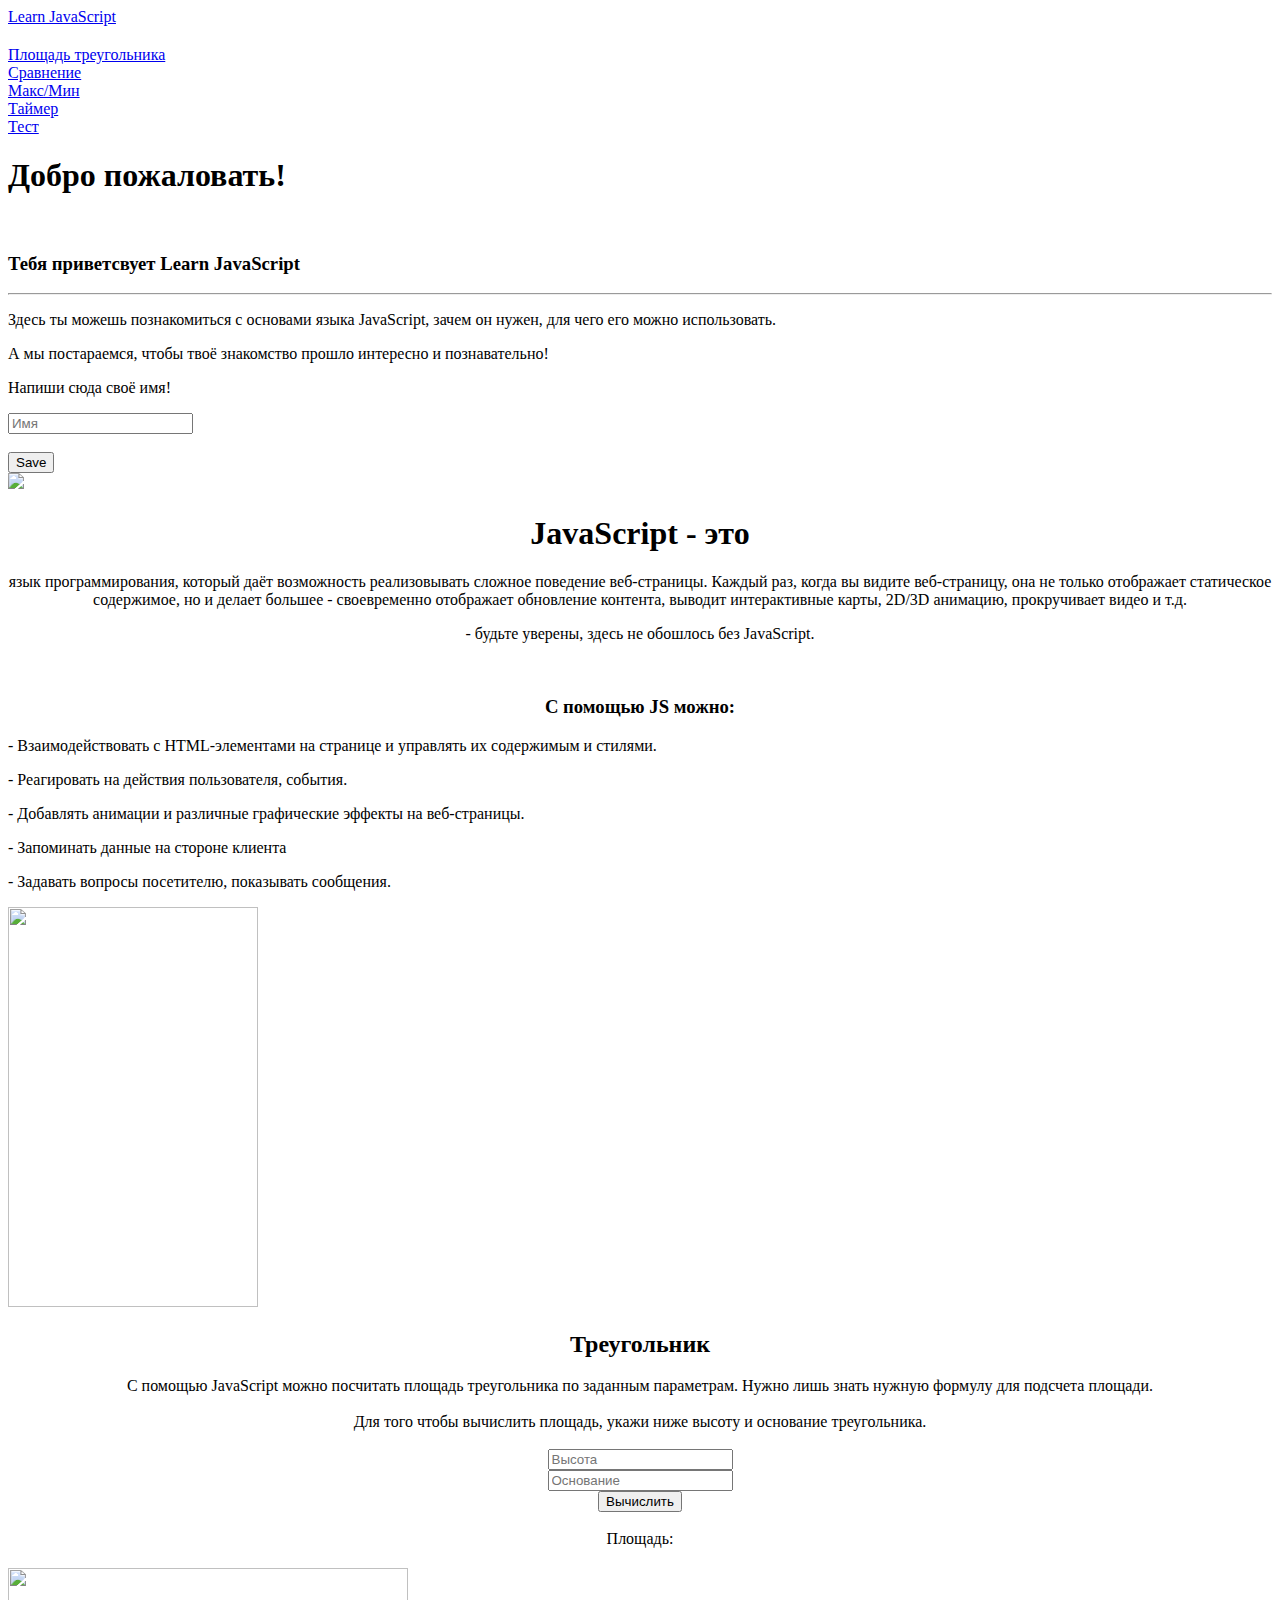
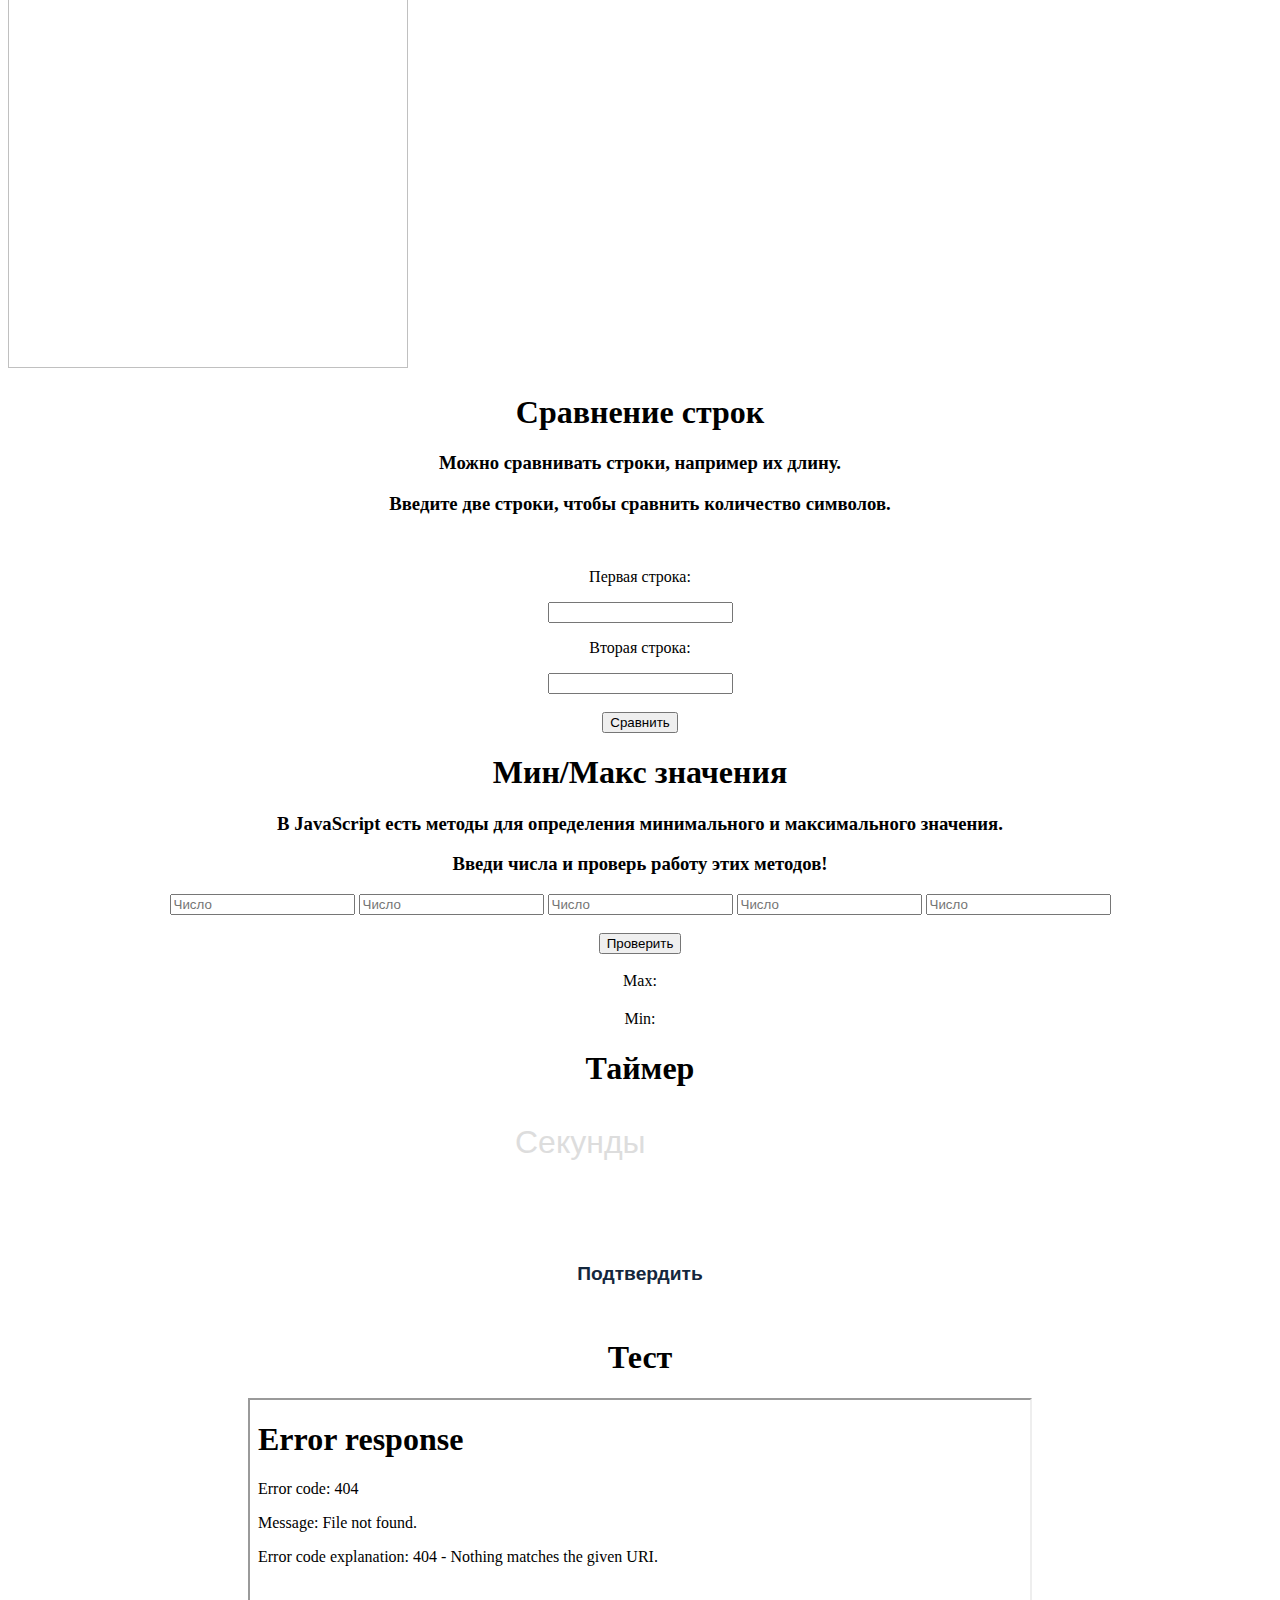
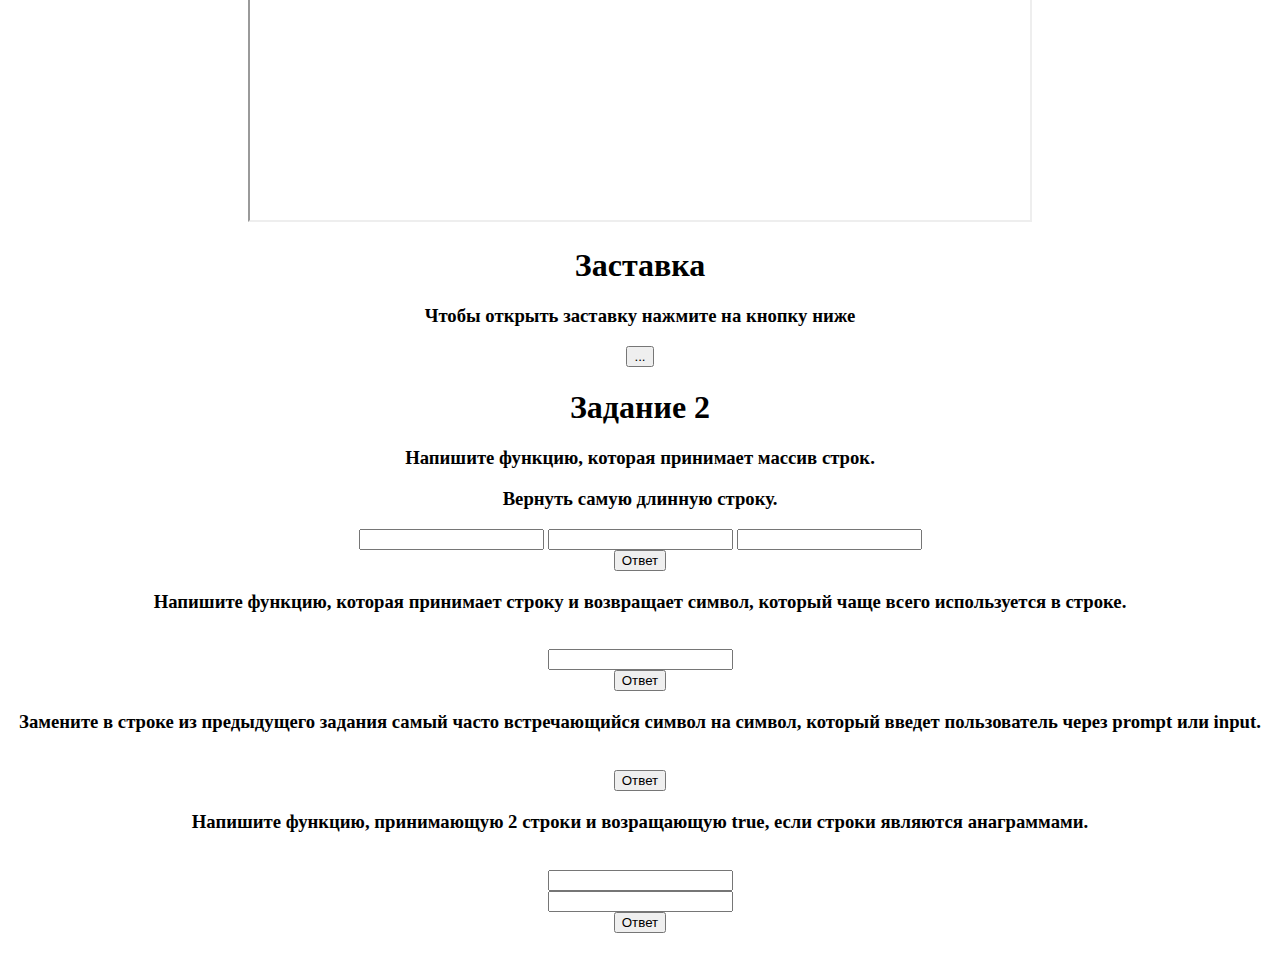
==== index.html @ ea645833 "some changes" ====
<!DOCTYPE html>
<html>
<head>
	<meta charset="utf-8">
	<meta name="viewport" content="width=device-width, initial-scale=1.0">
	<title>JS</title>
	
	<link rel="stylesheet" type="text/css" href="./css/style.css">
	<link rel="stylesheet" href="./css/timer_style.css">
	
</head>
<body>
	<div class="navbar">
		<li class="nav-link" class="1"><a href="#"> <span class="name">Learn JavaScript</span></a><br><div class="out"></div><p  id="downRes5" style="color:white; font-size: 20px; font-weight: bold;"></p></li>
		<li class="nav-link"><a href="#triangle">Площадь треугольника</a></li>
		<li class="nav-link"><a href="#compare">Сравнение</a></li>
		<li class="nav-link"><a href="#min_max">Макс/Мин</a></li>
		<li class="nav-link"><a href="#timer">Таймер</a></li>
		<li class="nav-link"><a href="#test_q">Тест</a></li>
		

	</div>
	
	<div class="hero-section">
		<div class="hero-section-content">
			<h1>Добро пожаловать!</h1><br>
			<h3>Тебя приветсвует <span class="name">Learn JavaScript</span></h3>
			<hr>
			<p>Здесь ты можешь познакомиться с основами языка JavaScript, зачем он нужен, для чего его можно использовать.</p>
			<p>А мы постараемся, чтобы твоё знакомство прошло интересно и познавательно!</p>
			<p>Напиши сюда своё имя!</p>
			<form name="Greeting"><input type="text" name="Name"placeholder="Имя" class="form1" id="text1"></form><br>
			<button class="btn1" onClick="Complete();">Save</button>
		</div>
		<div class="hero-section-img">
			<img src="img/Logo1.png">
		</div>
		<script>
			function Complete()
			{
				if ( document.Greeting.Name.value == "" )
				{
					alert ( "Пожалуйста заполните поле 'Ваше имя'." );
					return false;
				}
				let name = document.getElementById("text1").value;
				let Elem="Привет, " + document.Greeting.Name.value +"!"+
				"\n Добро пожаловать на сайт Learn JavaScript! " ;
				myStorage = window.localStorage;
				let el_down = document.getElementById("downRes5");
				let b = localStorage.setItem('name1',name);
				el_down.innerHTML=localStorage.getItem(name);
				
				alert(Elem);
				
				document.querySelector('.out').textContent = localStorage.getItem('name1');

			}
			

		</script>

	</div>

	<div class="theory">
		<div class="theory-content">
			<h1 align="center"><span class="name">JavaScript</span> - это</h1>			
			
			<p align="center"> язык программирования, который даёт возможность реализовывать сложное поведение веб-страницы. Каждый раз, когда вы видите веб-страницу, она не только отображает статическое содержимое, но и делает большее - своевременно отображает обновление контента, выводит интерактивные карты, 2D/3D анимацию, прокручивает видео и т.д.</p>	
			<p align="center"> - будьте уверены, здесь не обошлось без JavaScript.</p>	
		</div>

	</div>
	<br>

	<div class="theory2">
		<div class="theory2-content">
			
			<h3 align="center">С помощью <span class="name">JS</span> можно: </h3>
			<p>- Взаимодействовать с HTML-элементами на странице и управлять их содержимым и стилями.</p>
			<p>- Реагировать на действия пользователя, cобытия.</p>
			<p>- Добавлять анимации и различные графические эффекты на веб-страницы.</p>
			<p>- Запоминать данные на стороне клиента</p>
			<p>- Задавать вопросы посетителю, показывать сообщения.</p>
		</div>
		<div>
			<div class="hero-section-img1">
				<img src="img/teory.png" width="250" height="400">
			</div></div>
			
		</div>
		<section id="triangle" class="triangle">
			<div class="theory2" >
				<div class="theory2-content">
					<h2 class="triangle"align="center"id="triangle">Треугольник</h2>
					<div class="triangle_text"align="center">
						С помощью <span class="name">JavaScript</span> можно посчитать
						площадь треугольника по заданным параметрам. Нужно лишь знать нужную формулу для
						подсчета площади.
						<br><br>
						Для того чтобы вычислить площадь, укажи ниже высоту и основание  треугольника.
					</div><br>
					<div class="triangle_data"align="center">
						<input type="number" min="0" placeholder="Высота" id="height" class="form1">
						<br>
						<input type="number" min="0" placeholder="Основание" id="base" class="form1">
						<br>
						<button class="btn2" onclick="triangle()">Вычислить</button>
					</div>
					
					<br>
					<div class="triangle_result"align="center">
						<div class="result_text">Площадь:</div>
						<p id="downRes" style="color:green; font-size: 20px; font-weight: bold;"> </p>					
					</div>
				</div>
				<div class="hero-section-img2">
					<img src="img/triangle.png" width="400" height="400">
				</div>
			</div>
			<script>
				function triangle() {
					if ( document.getElementById("height").value == "" || document.getElementById("base").value == "")
					{
						alert ( "Чтобы посчитать площадь треугольника, заполните все поля !" );
						return false;
					}
					if ( document.getElementById("height").value <= 0 || document.getElementById("base").value <= 0){
						alert("Значения должны быть положительными!");
						return false;
					}

					let h = document.getElementById("height");
					let c = document.getElementById("base");

					let height1 = parseInt(h.value);
					let base1 = parseInt(c.value);

					let el_down = document.getElementById("downRes");
					if(height1<0 && base1<0){
						alert("Значения должны быть положительными");
						return false;
					}
					else{let pl = 0.5*height1*base1; 
						el_down.innerHTML = pl;}
						
					}
				</script>
			</section>	
			

			<div class="theory"><div class="theory2-content">
				<h1 style="color:black;"align="center" id="compare">  Сравнение строк </h1>
				<h3 align="center">Можно сравнивать строки, например их длину.</h3>
				<h3 align="center">Введите две строки, чтобы сравнить количество символов.</h3>
				<div class="inner" align="center"><br>
					<p >Первая строка:</p>
					<input type="text"  id="string1" class="form1">

					<p >Вторая строка:</p>
					<input type="text"  id="string2" class="form1">
					<br><br>
					<button class="btn2" onclick="compare_string()">Сравнить</button>
					<p id="downRes2" style="color:green; font-size: 20px; font-weight: bold;"> </p></div>			
				</div>
			</div>
			<script> 


				function compare_string() {
					let el_down2 = document.getElementById("downRes2");
					let r ="";
					if ( document.getElementById("string1").value == "" || document.getElementById("string2").value == "")
					{
						r = "Чтобы сравнить строки, заполните все поля !";
						el_down2.innerHTML=r;
						alert ( "Чтобы сравнить строки, заполните все поля !" );
						return false;
					}

					let string1 = document.getElementById("string1").value;
					let string2 = document.getElementById("string2").value;


					if(string1.length == string2.length){
						r="true";
						el_down2.innerHTML=r;				
					}
					else{
						r="false";
						el_down2.innerHTML=r;				
					}
				}
			</script>


			<div class="theory" >
				<div class="theory2-content"align="center">
					<h1 align="center"style="color:black;" id="min_max">  Мин/Макс значения </h1>
					<h3 align="center">В JavaScript есть методы для определения минимального и максимального значения.</h3>
					<h3 align="center">Введи числа и проверь работу этих методов!</h3>
					<input type="number" placeholder="Число" class="arr" id="n1">
					<input type="number" placeholder="Число" class="arr" id="n2">
					<input type="number" placeholder="Число" class="arr" id="n3">
					<input type="number" placeholder="Число" class="arr" id="n4">
					<input type="number" placeholder="Число" class="arr" id="n5"><br><br>
					<button class="btn2" onclick = "array()">Проверить</button><br><br>
					<div class="result_text">Max:<p id="downRes3" style="color:green; font-size: 20px; font-weight: bold;"> </p></div>

					<div class="result_text">Min:<p id="downRes4" style="color:green; font-size: 20px; font-weight: bold;"> </p></div>

				</div>
			</div>
			<script>
				function array(){
					if ( document.getElementById("n1").value == "" || document.getElementById("n2").value == "" || document.getElementById("n3").value == ""|| document.getElementById("n4").value == ""|| document.getElementById("n5").value == "")
					{
						alert ( "Чтобы найти макс/мин, заполните все поля !" );
						return false;
					}
					let list =[];
					let element1 = parseInt(document.getElementById("n1").value);			
					let element2 = parseInt(document.getElementById("n2").value);			
					let element3 = parseInt(document.getElementById("n3").value);			
					let element4 = parseInt(document.getElementById("n4").value);			
					let element5 = parseInt(document.getElementById("n5").value);

					let el_down3 = document.getElementById("downRes3");
					let el_down4 = document.getElementById("downRes4");

					list.push(element1);
					list.push(element2);
					list.push(element3);
					list.push(element4);
					list.push(element5);
					console.log(list);

					let max = Math.max(...list);

					el_down3.innerHTML = max;

					let min = Math.min(...list);

					el_down4.innerHTML = min;
				}


			</script>

			<div class="theory">
				<h1 align="center"style="color:black;" id="timer"> Таймер </h1>
				<div class="content"><div class="counter"></div>
				<input id="seconds" type="number" placeholder="Секунды" name="timer1"><br>
				<div class="buttons">
					<button class="btn start" id="start" value="1" onclick="check(this)">Начать</button>
					<button class="btn start" id="continue" value="1" onclick="check(this)">Продолжить</button>
					<button class="btn stop" id="stop" value="0" onclick="check(this)">Стоп</button>
					<button class="btn start" id="submit" onclick="subm()">Подтвердить</button><br>
					<div class="result_text"><p id="downRes9" style="color:green; font-size: 20px; font-weight: bold;"> </p></div>
				</div></div>
				<script type="text/javascript" src="timer.js"></script>
			</div>

			<div class="theory">
				<div class="wrapper1"align="center">
					<h1 align="center"style="color:black;" id="test_q"> Тест </h1>
					<iframe src="test.html" width="780" height="420" class="quiz-frame"></iframe>
				</div>
			</div>

			<div class="theory">
				<div class="theory2-content"align="center">
					<h1 style="color:black;"> Заставка </h1>
					<h3 >Чтобы открыть заставку нажмите на кнопку ниже</h3>
					<button class="btn2" onclick = "document.location = 'screen.html'">...</button>
				</div>
			</div>	


			<div class="theory">
				<div class="theory2-content"align="center">
					<h1 style="color:black;"> Задание 2 </h1>
					<h3 >Напишите функцию, которая принимает массив строк. </h3>
					<h3 >Вернуть самую длинную строку.</h3>
					<input type="text"  id="input1" class="form1">
					<input type="text"  id="input2" class="form1">
					<input type="text"  id="input3" class="form1">
					<div class="answer">
						<button id="button1" class="btn2" onclick = "get_value()">Ответ</button>

						<p id="downRes7" style="color:green; font-size: 20px; font-weight: bold;">
						</div>
					</div>
				</div>	
				<script>
					function get_value(){
						let arr =[];
						let element1 = document.getElementById("input1").value;			
						let element2 = document.getElementById("input2").value;			
						let element3 = document.getElementById("input3").value;

						arr.push(element1);
						arr.push(element2);
						arr.push(element3);
						console.log(arr);	
						console.log(long_string(arr));
					}	

					function long_string(arr) {
						let el_down7 = document.getElementById("downRes7");
						let longest = arr[0];
						for (let i = 1; i < arr.length; i++) {
							if (arr[i].length > longest.length) {
								longest = arr[i];
							}
						}
						el_down7.innerHTML = longest;
						return longest;								
					}
					
				</script>

				<div class="theory">
					<div class="theory2-content"align="center">
						
						<h3>Напишите функцию, которая принимает строку и возвращает символ, который чаще всего используется в строке.</h3>
						<br><input type="text"  id="input4" class="form1"><br>
						<button id="button1" class="btn2" onclick = "get_value2()">Ответ</button>
						<p id="downRes8" style="color:green; font-size: 20px; font-weight: bold;">

						</div>
					</div>	
					<script>
						function get_value2(){
							let strings = document.getElementById("input4").value;
							console.log(mostCommonChar(strings));
						}

						function mostCommonChar(strings){
							let el_down8 = document.getElementById("downRes8");
							let charMap = {};
							let maxCharValue = 0;
							let maxChar = '';

							for (let char of strings) {
								if (charMap.hasOwnProperty(char)) {
									charMap[char]++;
								} else {
									charMap[char] = 1;
								}
							}

							for (let char in charMap) {
								if (charMap[char] > maxCharValue) {
									maxCharValue = charMap[char];
									maxChar = char;
								}
							}
							el_down8.innerHTML=maxChar;
							return maxChar;

						}  		

						
					</script>

					<div class="theory">
						<div class="theory2-content"align="center">
							
							<h3>Замените в строке из предыдущего задания самый часто встречающийся символ на символ, который введет пользователь через prompt или input.</h3>
							<br>
							<button id="button1" class="btn2" onclick = "changeCommonChar()">Ответ</button>
							<p id="downRes91" style="color:green; font-size: 20px; font-weight: bold;">
							</div>
						</div>	
						<script>
							function changeCommonChar(){
								let el_down91 = document.getElementById("downRes91");
								let string123 = document.getElementById("input4").value;
								let char_common =  mostCommonChar(document.getElementById("input4").value);

								el = prompt('Введите символ', '');
								let res = "";
								console.log(string123.split(char_common).join(el));
								res = string123.split(char_common).join(el);
								el_down91.innerHTML= res;  					
							}	
						</script>

						<div class="theory">
							<div class="theory2-content"align="center">
								
								<h3>Напишите функцию, принимающую 2 строки и возращающую true, если строки являются анаграммами.</h3>
								<br><input type="text"  id="string11" class="form1">
								<br><input type="text"  id="string12" class="form1"><br>
								<button id="button1" class="btn2" onclick = "get_value4()">Ответ</button>
								<p id="downRes10" style="color:green; font-size: 20px; font-weight: bold;">
								</div>
							</div>	
							<script>
								function get_value4(){
									let el1 = document.getElementById("string11").value;			
									let el2 = document.getElementById("string12").value;
									console.log(checkAnagrams(el1, el2));

								}
								function checkAnagrams(el1, el2){
									let el_down10 = document.getElementById("downRes10");
									let r ="";

									let newstr1 = el1.toLowerCase().split('').sort().join();
									let newstr2 = el2.toLowerCase().split('').sort().join();

									if(newstr1 == newstr2){
										console.log("String is Anagrams");  						
										r="true";
										el_down10.innerHTML=r;
									}
									else{
										console.log("String is Not Anagrams");
										r="false";
										el_down10.innerHTML=r;
									}

								}

								
							</script>
							

							<script src="js/timer.js"></script>
						</body>
						</html>
---- css/timer_style.css ----
.content{
    
    width: 100%;
    display: flex;
    flex-direction: column;
    align-items: center;
    justify-content: center;
    color: #fff;
    font-size: 3rem;
    text-transform: uppercase;
}

.btn{
    padding: 0.8rem 1.7rem;
    background-color: #fff;
    border: none;
    outline: none;
    cursor: pointer;
    border-radius: 4px;
    font-family: 'Poppins', sans-serif;
    font-size: 1.2rem;
    font-weight: 700;
}

.start{
    color:#14273d;
}
.stop{
    color: #E00;
}
#seconds{
    width: 250px;
    background: none;
    outline: none;
    border: none;
    border-bottom: 4px solid #fff;
    padding: 1rem;
    font-size: 2rem;
    color: white;
}

#seconds::placeholder{
    color: #ddd;
}

#continue, .stop, #start{
    display: none;
}
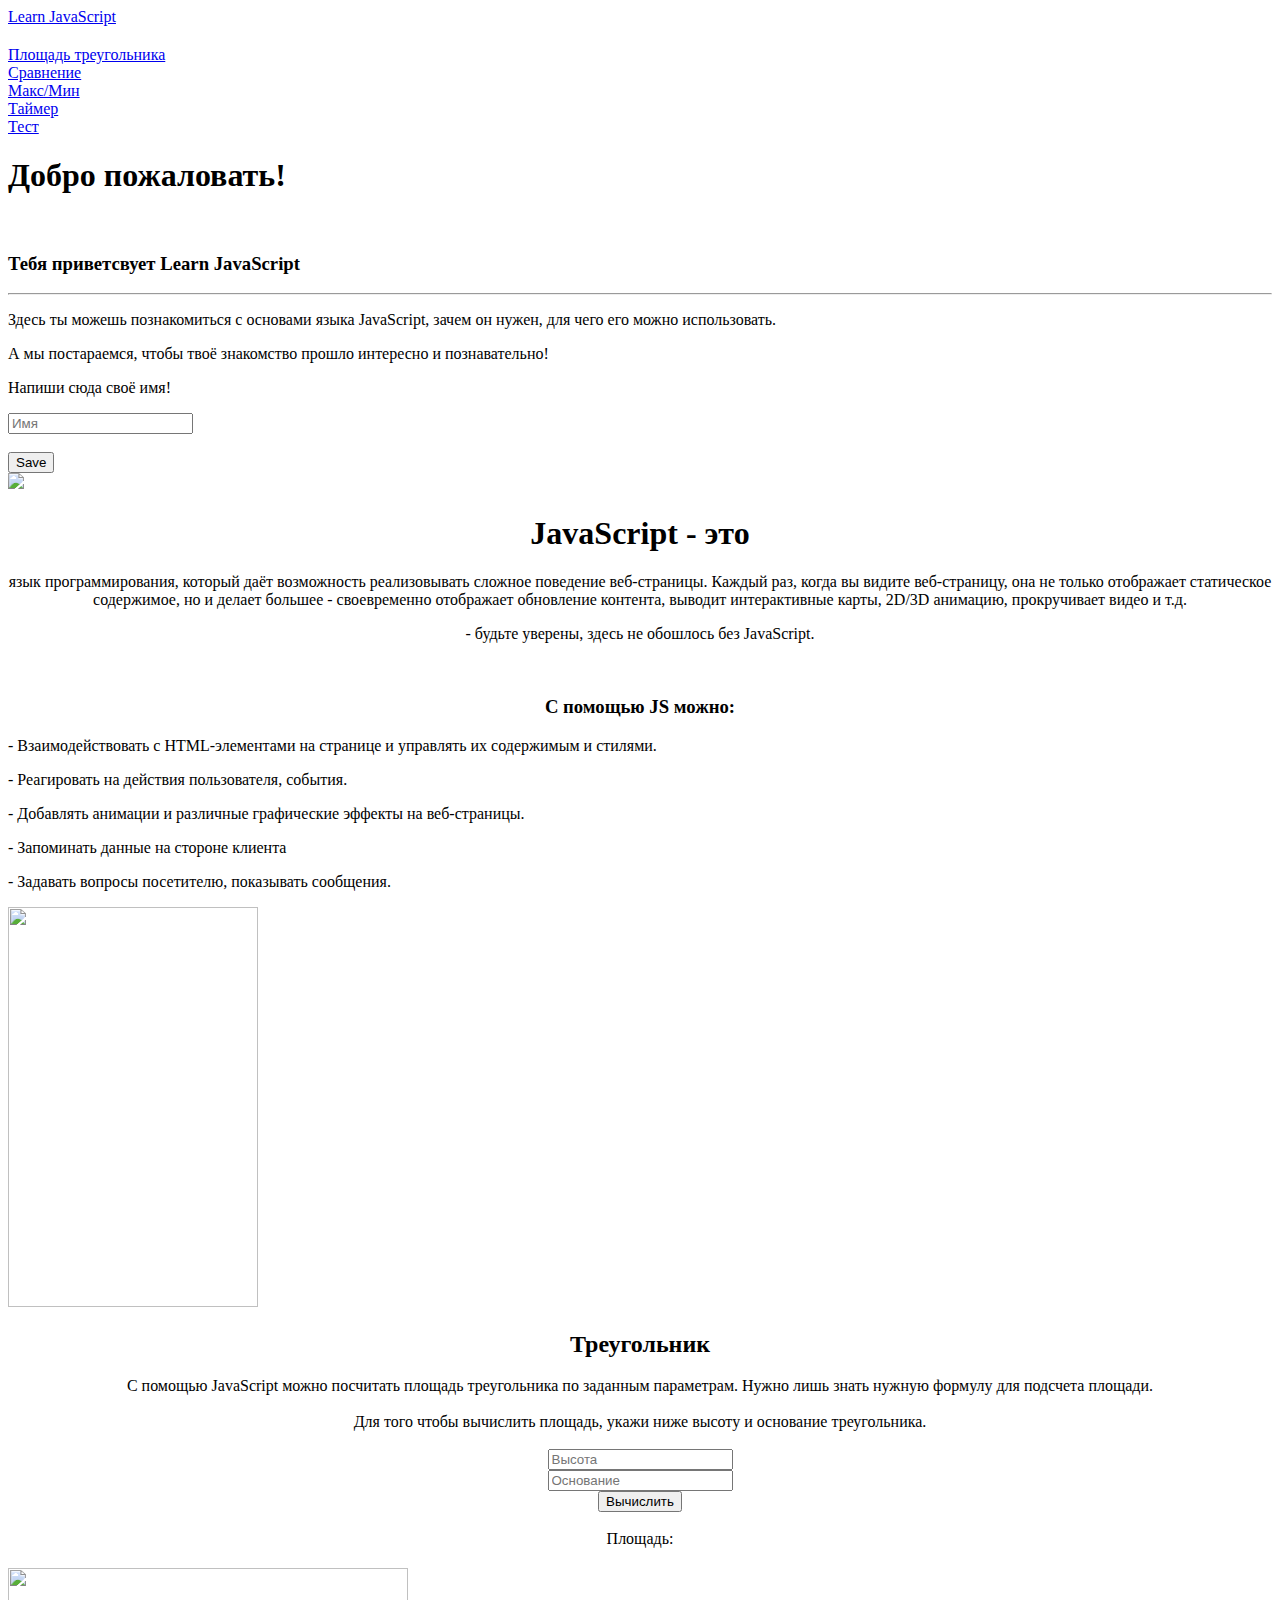
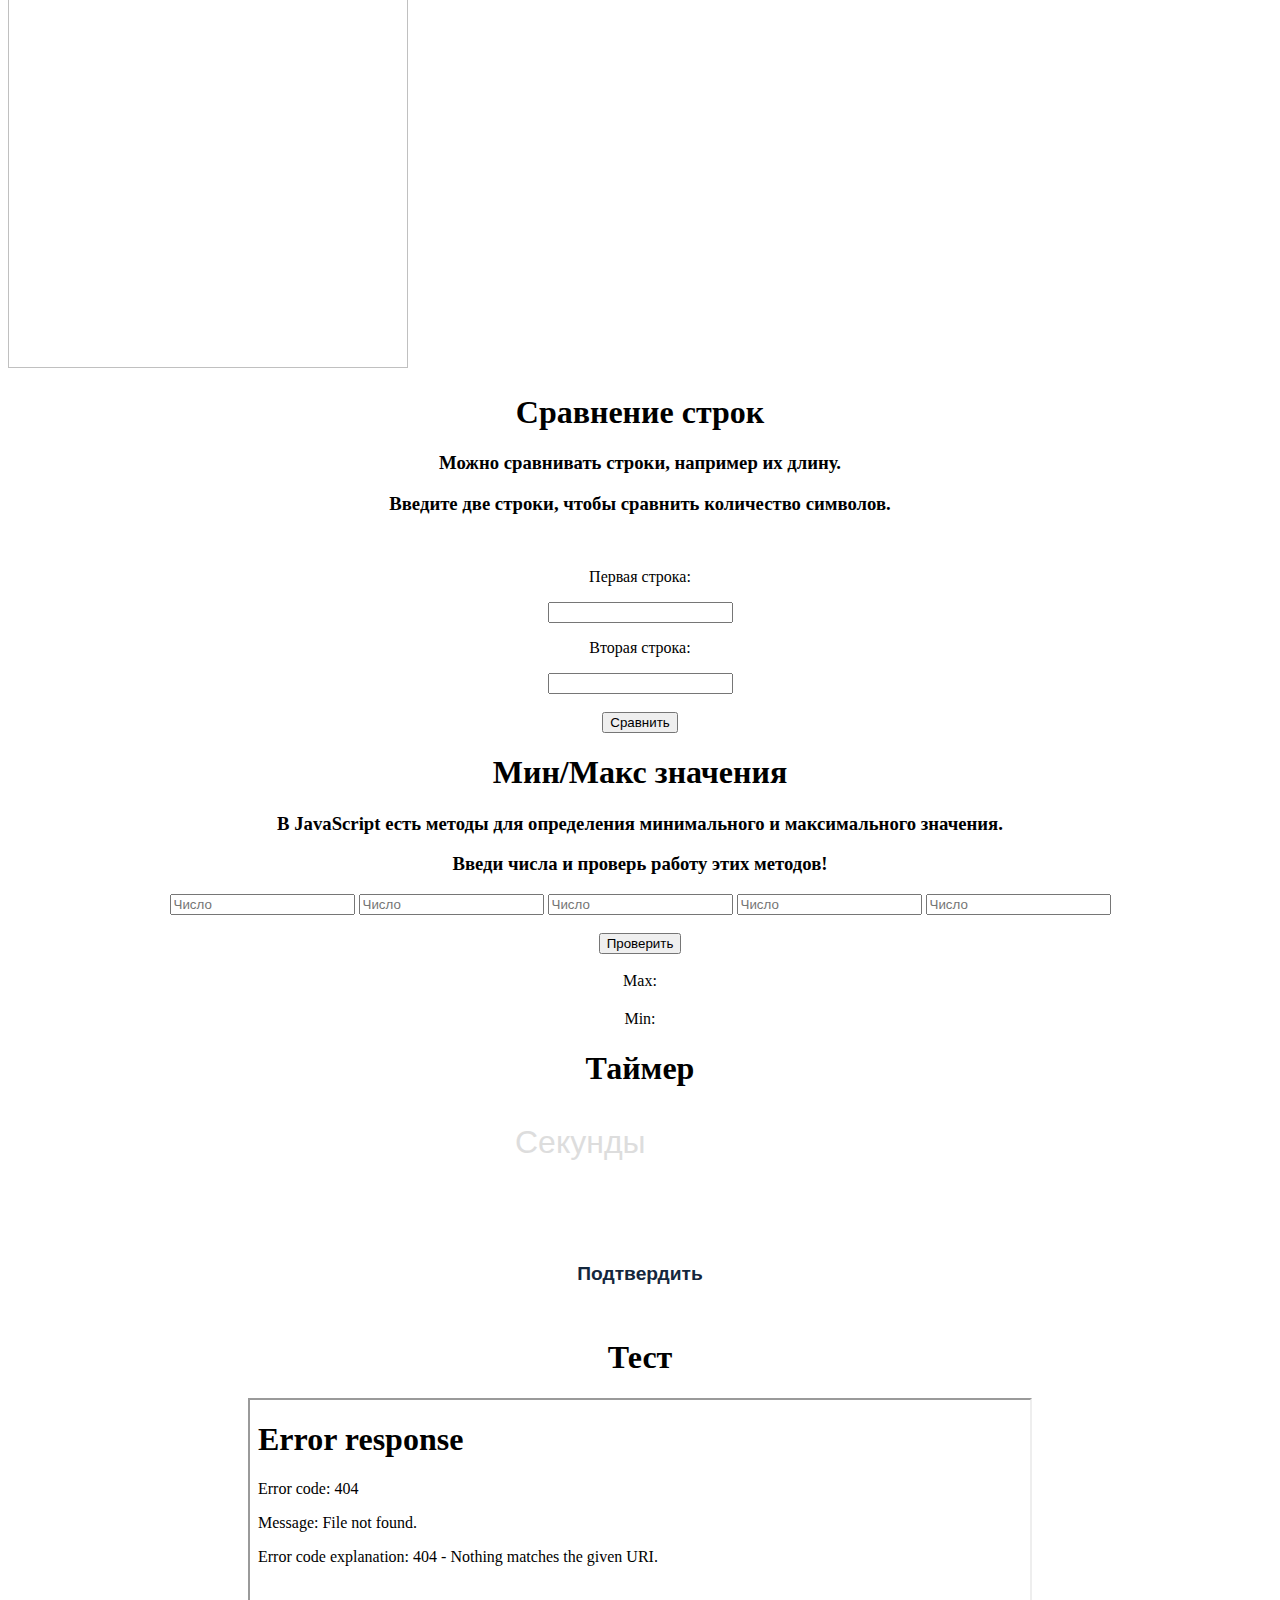
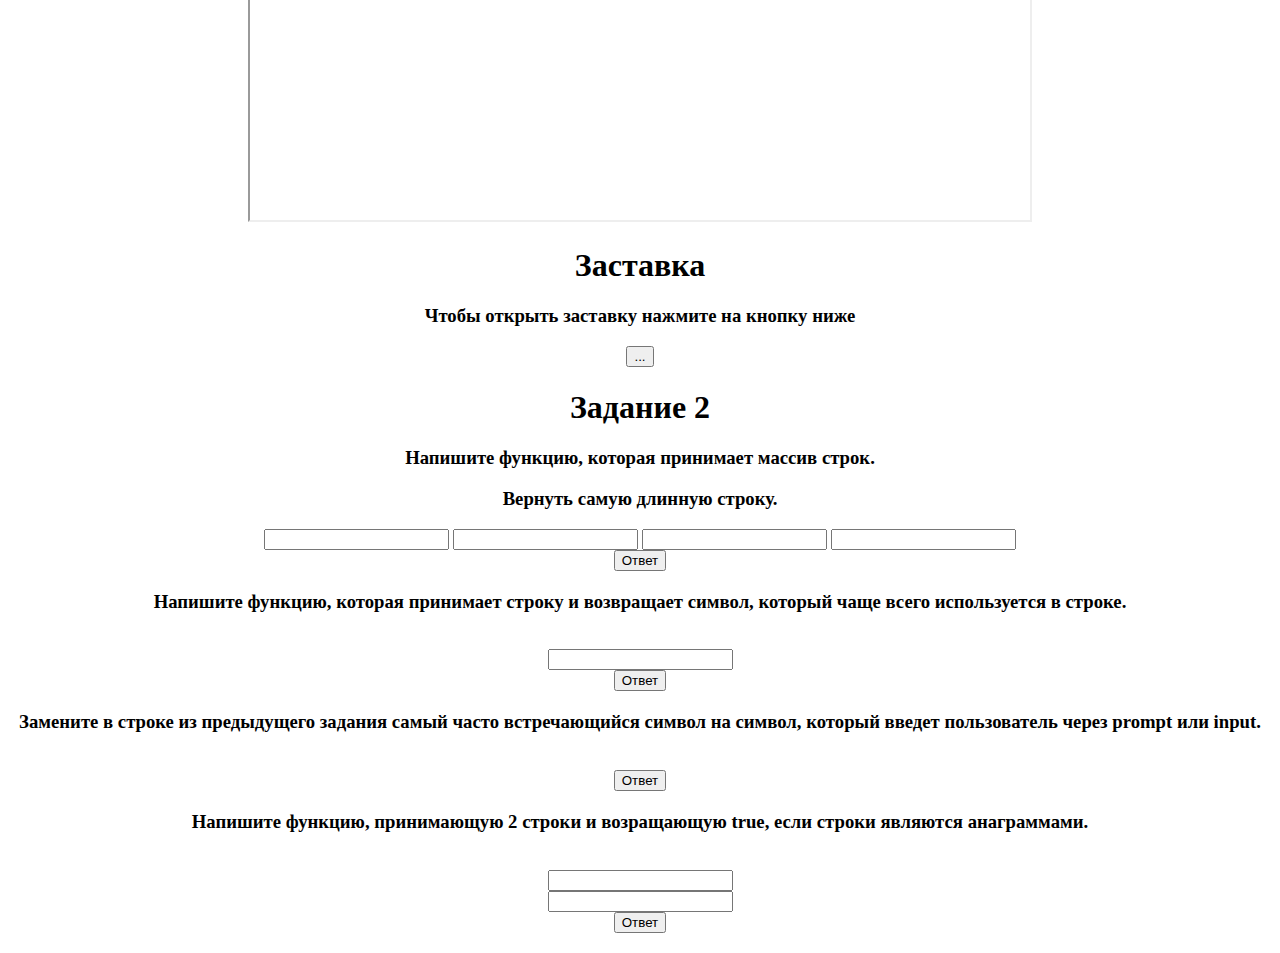
==== commit 0fa2ce66: "Add files via upload" ====
--- a/index.html
+++ b/index.html
@@ -285,6 +285,8 @@
 					<input type="text"  id="input1" class="form1">
 					<input type="text"  id="input2" class="form1">
 					<input type="text"  id="input3" class="form1">
+					<input type="text"  id="input4" class="form1">
+					
 					<div class="answer">
 						<button id="button1" class="btn2" onclick = "get_value()">Ответ</button>
 
@@ -294,31 +296,40 @@
 				</div>	
 				<script>
 					function get_value(){
+						if ( document.getElementById("input1").value == "" || document.getElementById("input2").value == "" || document.getElementById("input3").value == "" || document.getElementById("input4").value == ""  )
+						{
+							alert ( "Чтобы найти самую длинную строку, заполните все поля !" );
+							return false;
+						}
 						let arr =[];
 						let element1 = document.getElementById("input1").value;			
 						let element2 = document.getElementById("input2").value;			
 						let element3 = document.getElementById("input3").value;
+						let element4 = document.getElementById("input4").value;
+						
 
 						arr.push(element1);
 						arr.push(element2);
 						arr.push(element3);
+						arr.push(element4);
+						
 						console.log(arr);	
 						console.log(long_string(arr));
 					}	
-
+					
 					function long_string(arr) {
 						let el_down7 = document.getElementById("downRes7");
-						let longest = arr[0];
+						let longest = arr[0]; // устанавливаю первое значение в массиве, как самое длинное 
 						for (let i = 1; i < arr.length; i++) {
-							if (arr[i].length > longest.length) {
-								longest = arr[i];
+							if (arr[i].length > longest.length) { //если сравнимая строка больше
+								longest = arr[i]; // то устанавливаю это значение
 							}
 						}
 						el_down7.innerHTML = longest;
 						return longest;								
 					}
-					
 				</script>
+
 
 				<div class="theory">
 					<div class="theory2-content"align="center">
@@ -330,39 +341,7 @@
 
 						</div>
 					</div>	
-					<script>
-						function get_value2(){
-							let strings = document.getElementById("input4").value;
-							console.log(mostCommonChar(strings));
-						}
-
-						function mostCommonChar(strings){
-							let el_down8 = document.getElementById("downRes8");
-							let charMap = {};
-							let maxCharValue = 0;
-							let maxChar = '';
-
-							for (let char of strings) {
-								if (charMap.hasOwnProperty(char)) {
-									charMap[char]++;
-								} else {
-									charMap[char] = 1;
-								}
-							}
-
-							for (let char in charMap) {
-								if (charMap[char] > maxCharValue) {
-									maxCharValue = charMap[char];
-									maxChar = char;
-								}
-							}
-							el_down8.innerHTML=maxChar;
-							return maxChar;
-
-						}  		
-
-						
-					</script>
+
 
 					<div class="theory">
 						<div class="theory2-content"align="center">
@@ -373,19 +352,7 @@
 							<p id="downRes91" style="color:green; font-size: 20px; font-weight: bold;">
 							</div>
 						</div>	
-						<script>
-							function changeCommonChar(){
-								let el_down91 = document.getElementById("downRes91");
-								let string123 = document.getElementById("input4").value;
-								let char_common =  mostCommonChar(document.getElementById("input4").value);
-
-								el = prompt('Введите символ', '');
-								let res = "";
-								console.log(string123.split(char_common).join(el));
-								res = string123.split(char_common).join(el);
-								el_down91.innerHTML= res;  					
-							}	
-						</script>
+
 
 						<div class="theory">
 							<div class="theory2-content"align="center">
@@ -397,37 +364,14 @@
 								<p id="downRes10" style="color:green; font-size: 20px; font-weight: bold;">
 								</div>
 							</div>	
-							<script>
-								function get_value4(){
-									let el1 = document.getElementById("string11").value;			
-									let el2 = document.getElementById("string12").value;
-									console.log(checkAnagrams(el1, el2));
-
-								}
-								function checkAnagrams(el1, el2){
-									let el_down10 = document.getElementById("downRes10");
-									let r ="";
-
-									let newstr1 = el1.toLowerCase().split('').sort().join();
-									let newstr2 = el2.toLowerCase().split('').sort().join();
-
-									if(newstr1 == newstr2){
-										console.log("String is Anagrams");  						
-										r="true";
-										el_down10.innerHTML=r;
-									}
-									else{
-										console.log("String is Not Anagrams");
-										r="false";
-										el_down10.innerHTML=r;
-									}
-
-								}
-
-								
-							</script>
 							
+							
 
 							<script src="js/timer.js"></script>
+							<script src="js/find_longest.js.js"></script>
+							<script src="js/most_common_char.js"></script>
+							<script src="js/common_char.js"></script>
+							<script src="js/anagram.js"></script>
+							
 						</body>
 						</html>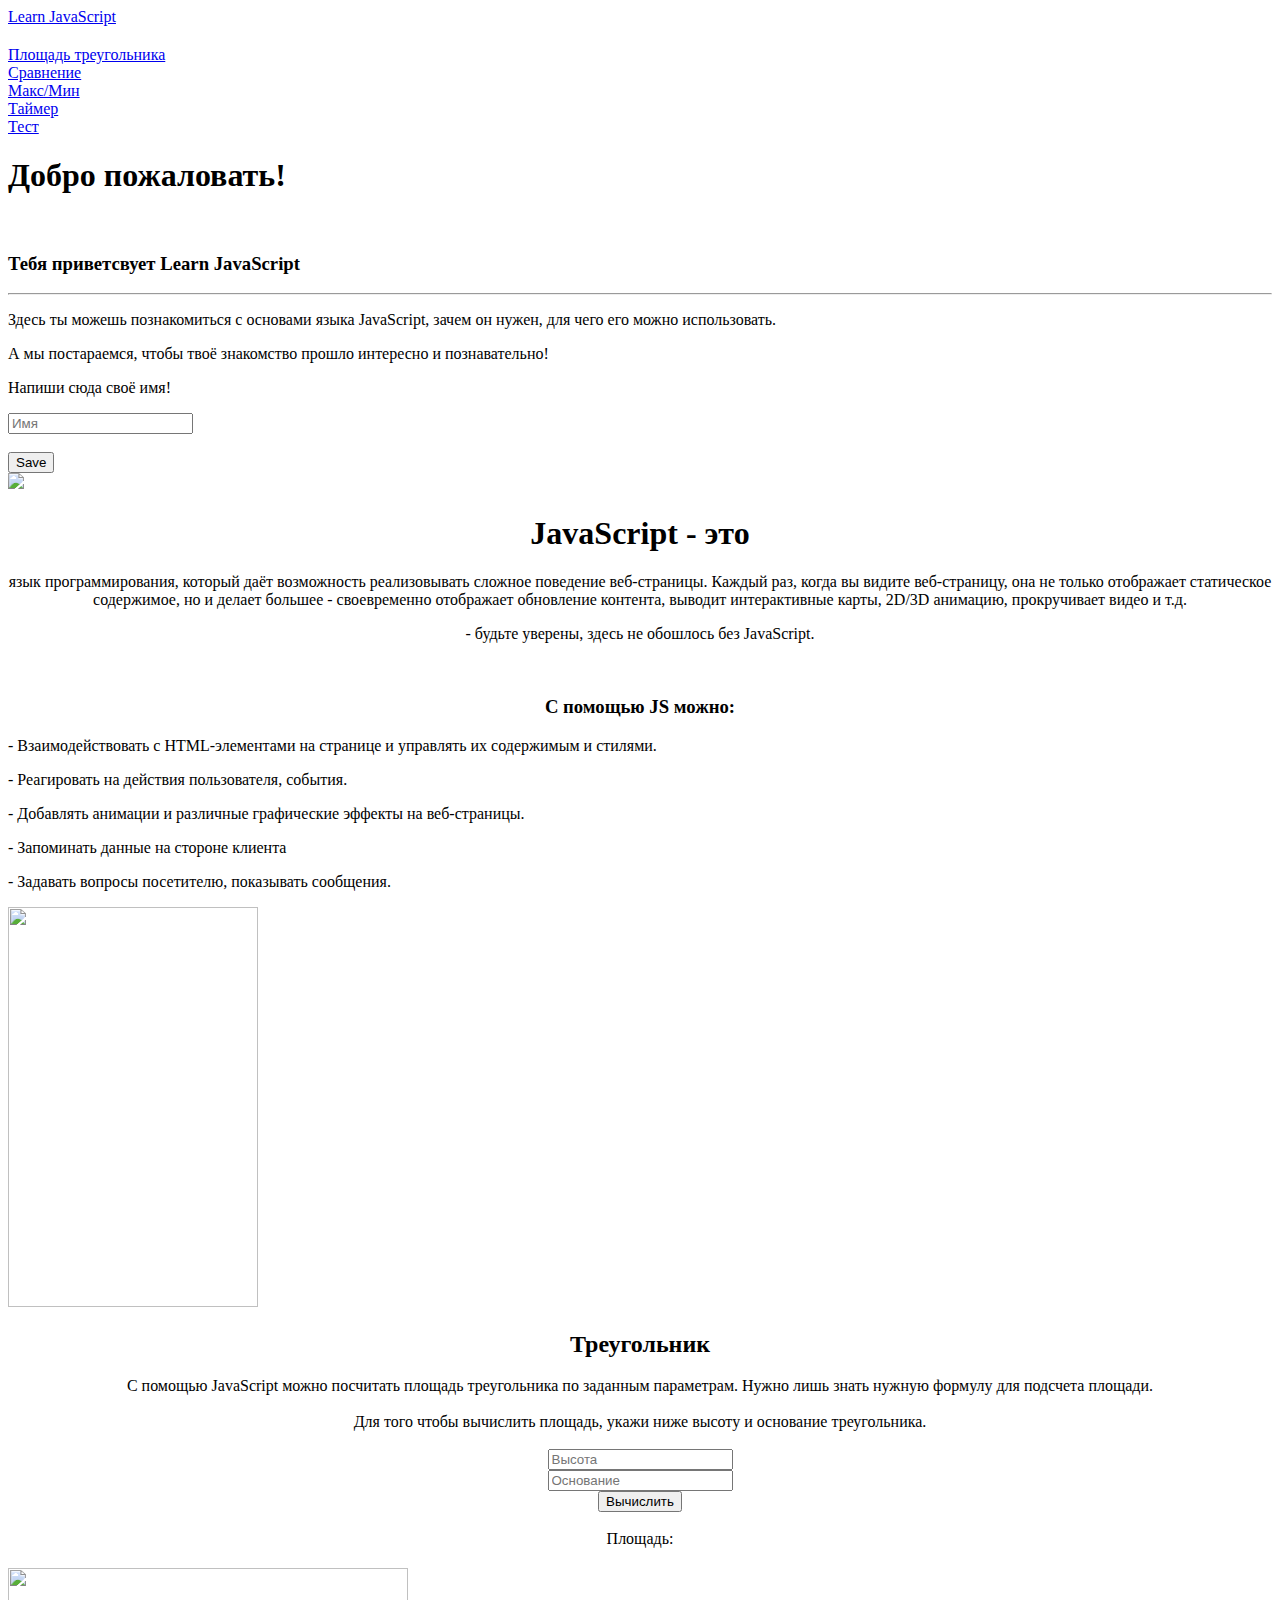
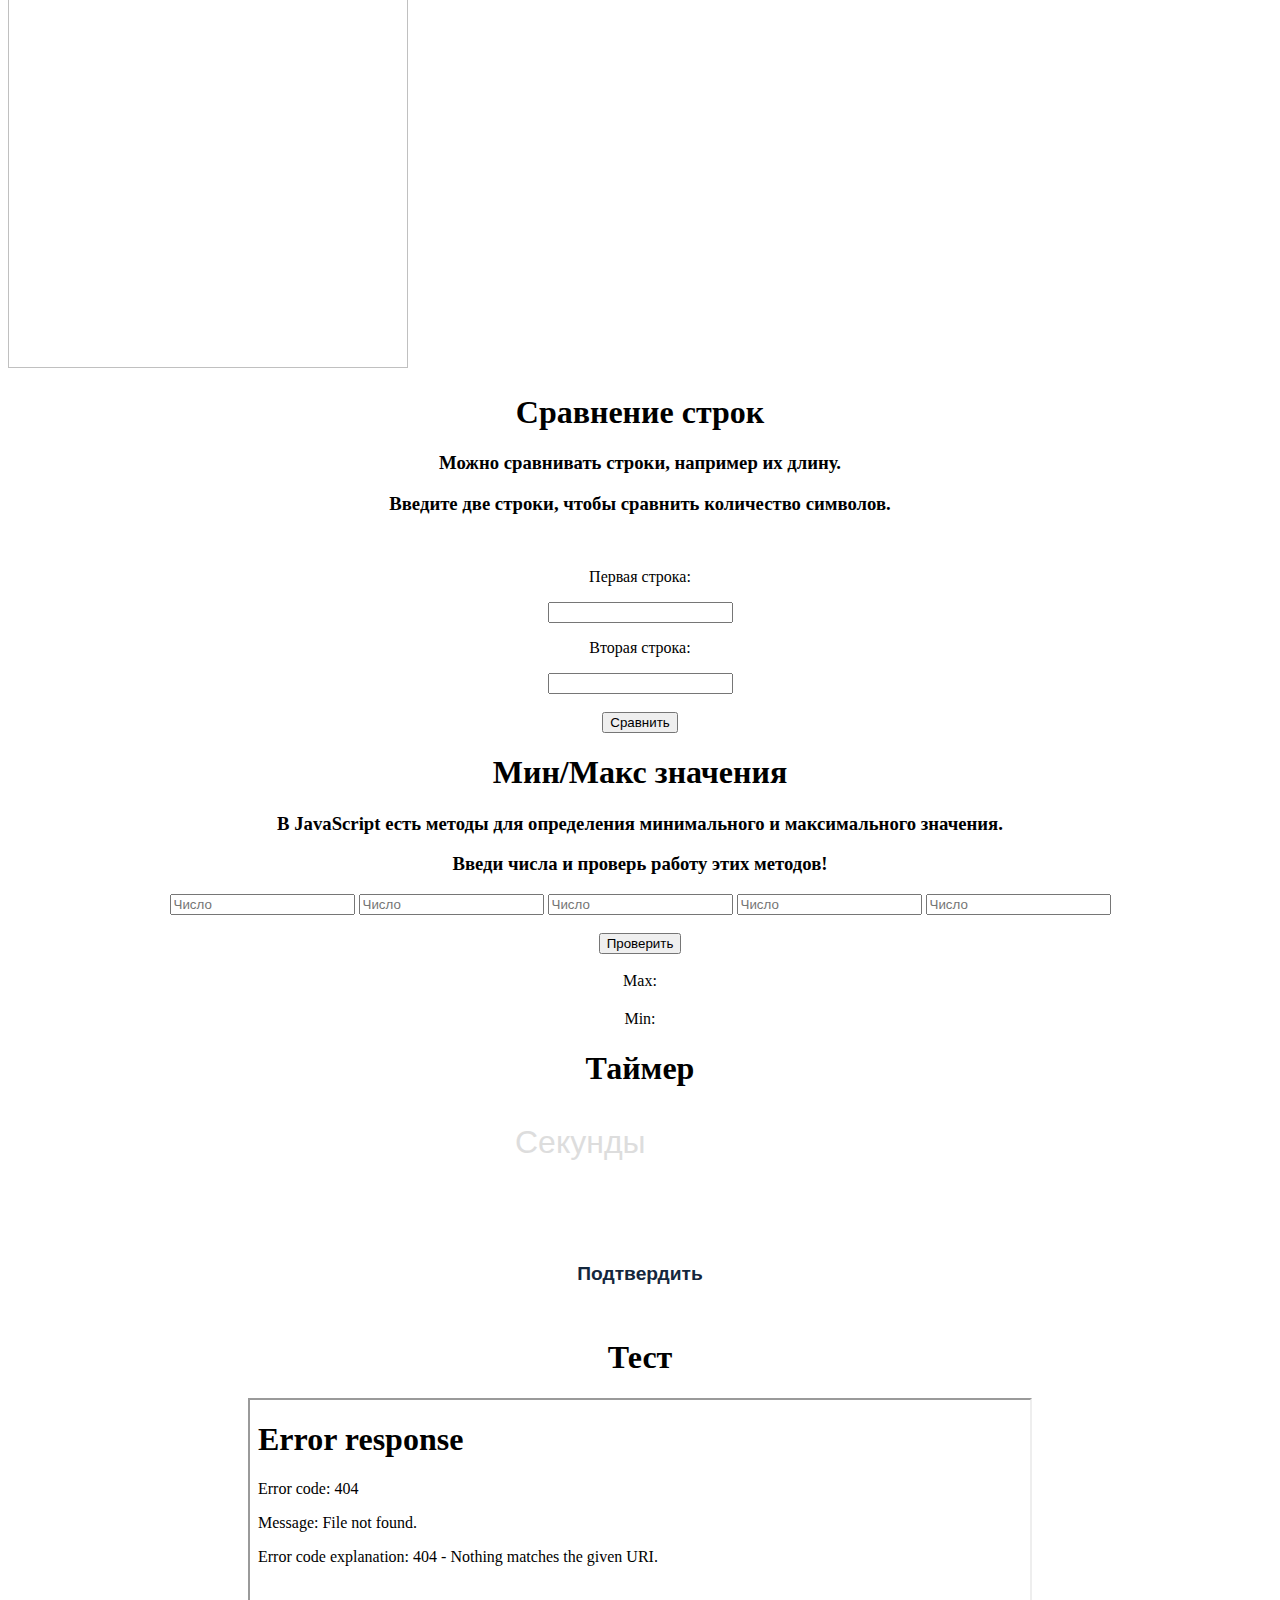
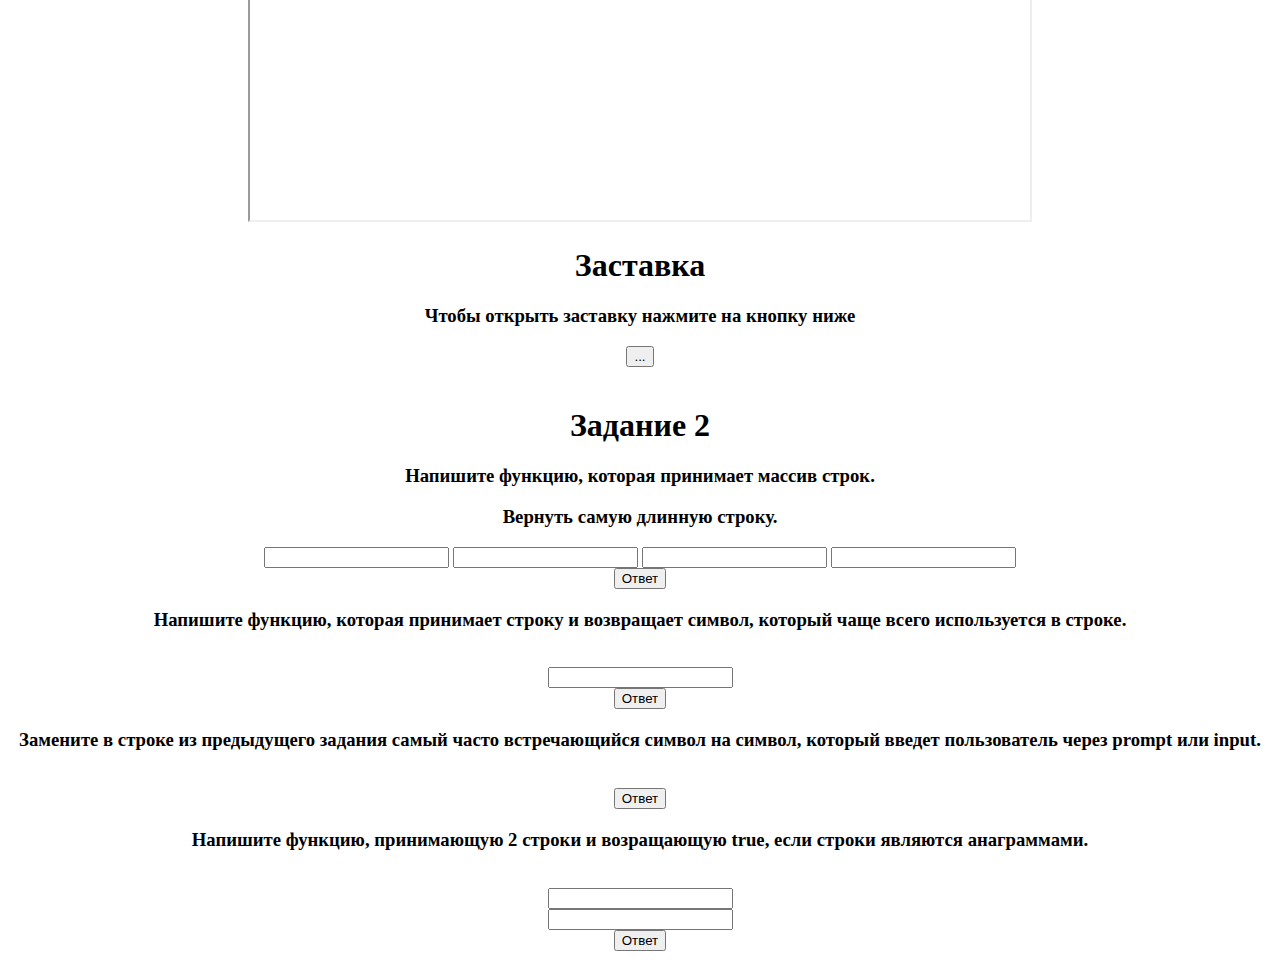
==== commit b3915ab6: "Add files via upload" ====
--- a/index.html
+++ b/index.html
@@ -278,8 +278,13 @@
 
 
 			<div class="theory">
+				<br>
+				<h1 style="color:black;"align="center"> Задание 2 </h1>
+				
+			</div>
+			<div class="theory">
 				<div class="theory2-content"align="center">
-					<h1 style="color:black;"> Задание 2 </h1>
+					
 					<h3 >Напишите функцию, которая принимает массив строк. </h3>
 					<h3 >Вернуть самую длинную строку.</h3>
 					<input type="text"  id="input1" class="form1">
@@ -373,5 +378,5 @@
 							<script src="js/common_char.js"></script>
 							<script src="js/anagram.js"></script>
 							
-						</body>
-						</html>+	</body>
+</html>